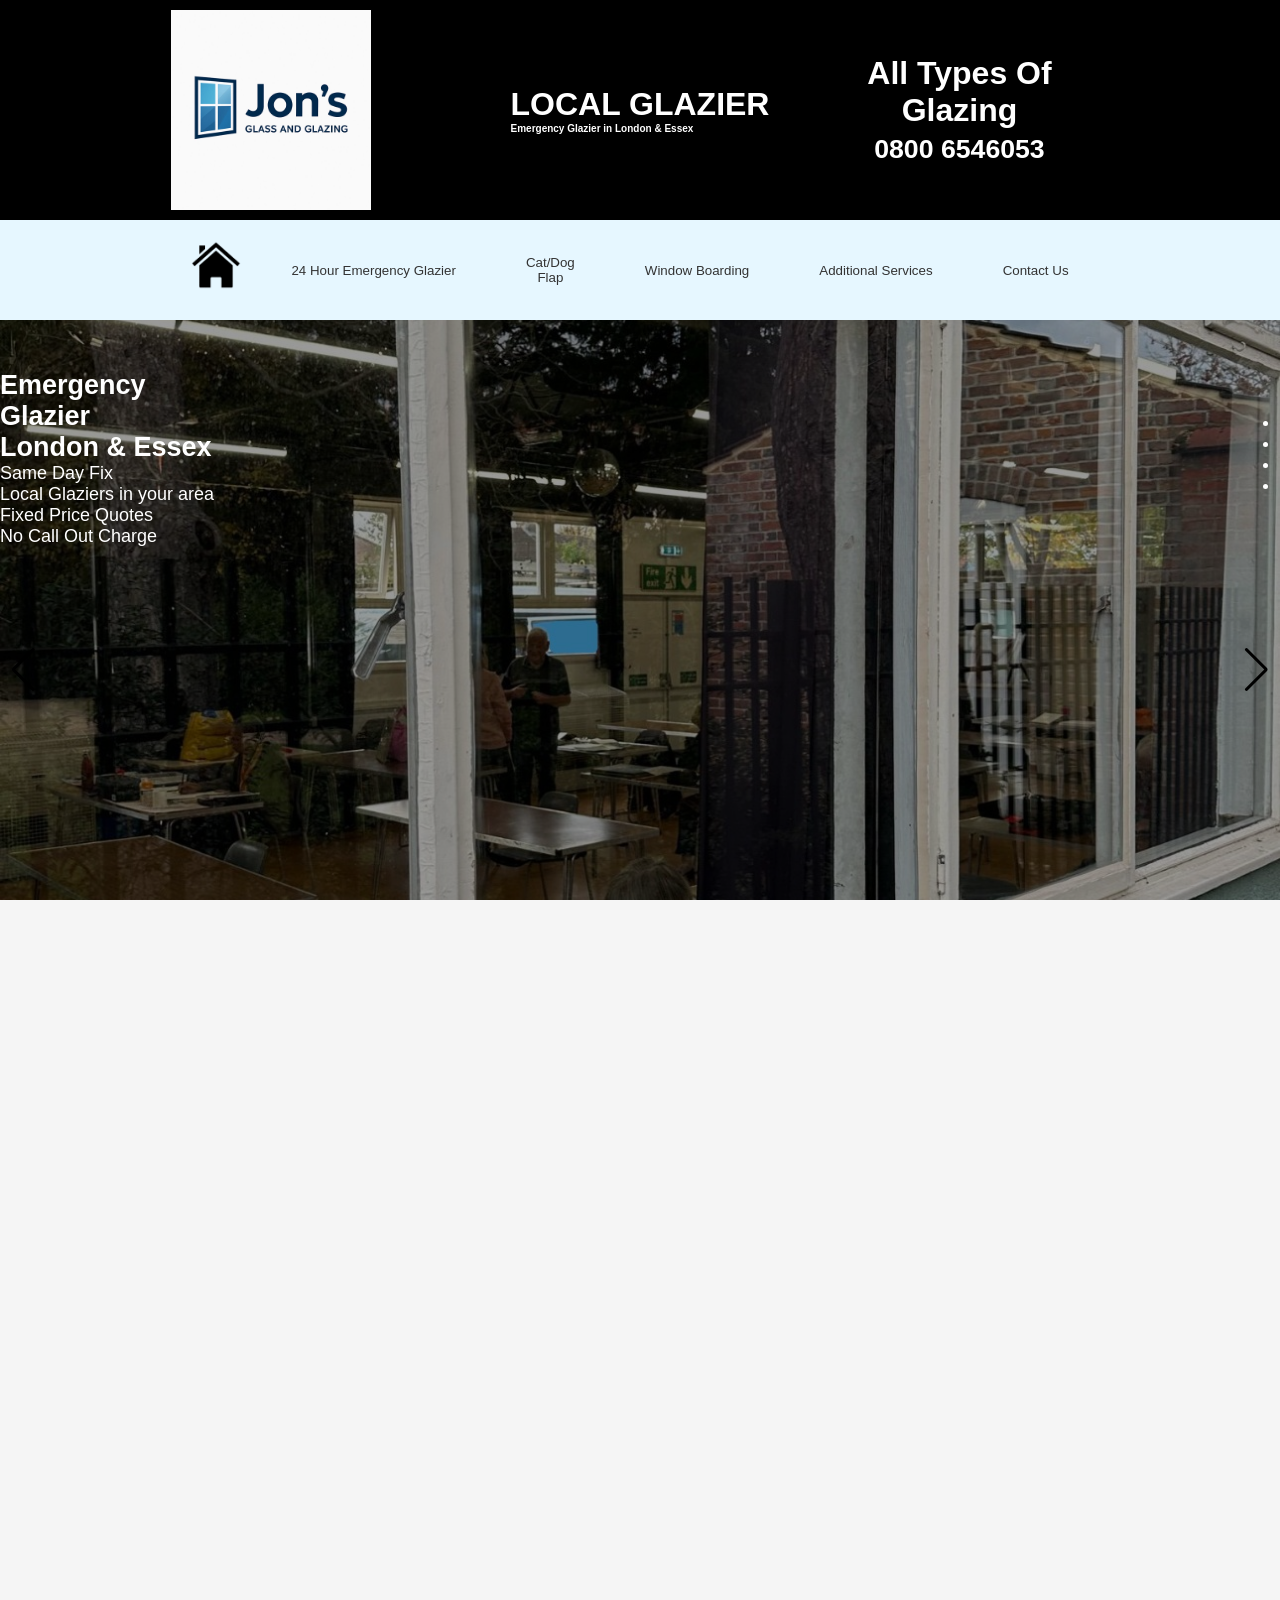
==== index.html @ 0c83e2c0 "Add files via upload" ====
<!DOCTYPE html>
<html lang="en">
<head>
    <meta charset="UTF-8">
    <meta name="viewport" content="width=device-width, initial-scale=1.0">
    <title>Document</title>
    <link rel="stylesheet" href="style.css">
    <link rel="stylesheet" href="https://unpkg.com/swiper/swiper-bundle.min.css" />
    
    

<style>
    body {
        
        font-family: Arial, sans-serif;
        /*background-color: gray;*/
    }

    .swiper {
        width: 100%;
        height: 700px;
        position:relative;
    }

    .swiper-slide {
        position: relative;
        background-size: cover;
        background-position:center;
        
        display: flex;
        align-items: center;
        font-size:large;
        padding: 0px;
        background-repeat: no-repeat;
    }

    .swiper-slide::before {
        content: "";
        position: absolute;
        inset: 0;
        background: rgba(0, 0, 0, 0.4);
    }

    .slide-content {
        position: relative;
        z-index: 1;
        max-width: 800px;
        text-align: left;
        height: 600px;
        color: white;
        
    }

    .swiper-button-next,
    .swiper-button-prev {
        color: black;
    }
</style>
</head>
<body>
    <div class="heading-row"> 
    <h1 id="Name"> </h1> 
    <h1 id="title">LOCAL GLAZIER <p id="local">Emergency Glazier in London & Essex</p>
    </h1>
    <div class="heading">
    <h1 > All Types Of Glazing
        <p></p>
        <a id="phonenum">
            0800 6546053
        </a>
    </h1>
    </div>
</div>
    <div class="selection">
            <a href="index.html" class="benefits">
            <button id="buttons" class="home"></button>
            </button>
        </a>
        <a href="emergencyglaziers.html" class="benefits">
            <button id="buttons">
               24 Hour Emergency Glazier
            </button>
            </a>
            <a href="dogFlap.html" class="benefits">
            <button id="buttons">
                Cat/Dog <p>
                    Flap
                </p>
            </button>
            </a>

            <a href="Windowboarding.html" class="benefits">
            <button id="buttons">
                Window Boarding 
            </button>
            </a>

<a href="additionalservices.html" class="benefits">
            <button id="buttons">
                Additional Services
            </button>
            </a>
            <a href="contactus.html" class="benefits">
            <button id="buttons">
                Contact Us
            </button>
            </a>
    
    </div><div class="swiper">
        <div class="swiper-wrapper">
    <div class="swiper-slide" style="background-image: url('window3.JPG');" >
        <div class="slide-content">
        <h2>Emergency<br>Glazier<br>London & Essex</h2>
        <p>
        <ul>
            <li> Same Day Fix </li>
            <li>Local Glaziers in your area</li>
            <li>Fixed Price Quotes </li>
            <li> No Call Out Charge</li>
        </ul>
        </p>
    </div>
    </div>

    <div class="swiper-slide" style="background-image: url('board.JPG');">
        <div class="slide-content">
        <h1>Window Boarding</h1>
        <ul>
            <li> Same Day Fix </li>
            <li>Local Glaziers in your area</li>
            <li>Fixed Price Quotes </li>
            <li>No Call Out Charge</li>
        </ul>
    </div>
    </div>

    <div class="swiper-slide" style="background-image: url('catflap.JPG');">
        <div class="slide-content">
        <h1>Cat Flap Fitment </h1>
        <ul>
            <li> Same Day Fix </li>
            <li>Local Glaziers in your area</li>
            <li>Fixed Price Quotes </li>
            <li>No Call Out Charge</li>
        </ul>
        </ul>
    </div>
    </div>
</div>

<!-- Arrows -->
<div class="swiper-button-next"></div>
<div class="swiper-button-prev"></div>
</div>
<div class="desc">
<h1 id="phone">If you want to find out more call us on 0800 6546053.
We are always happy to help. 
    </h1>
</div>
</div>
<div class="services">
    <h1 class="color">24 Hour Glaziers in London & Essex </h1>
    <p id="about">If your looking for a trused, high quality glazier, then look no further. Here at Jon's Glass Glazing we specialise in all kinds of glazing. With our 25 years of experience we are fully qualified and trusted by many to bring our high quality services.
        Our glaziers around London and Essex cover a wide range of glazing services including window glazing, double glazing, window boarding and more!</p>
        <a href="emergencyglaziers.html" class="zoom-card">
            <img src="window1.JPG" alt="Emergency Glaziers">
            <div class="caption">Emergency Glazing</div>
        </a>
        
        <a href="Windowboarding.html" class="zoom-card">
            <img src="boardup.jpeg" alt="Emergency Glaziers">
            <div class="caption">Window Boarding</div>
            
        <a href="dogFlap.html" class="zoom-card">
            <img src="catflap.JPG" alt="Emergency Glaziers">
            <div class="caption">Cat/Dog Flaps</div>
            
        <a href="additionalservices.html" class="zoom-card">
            <img src="misted.JPG" alt="Emergency Glaziers">
            <div class="caption">Additional Services</div>
        <a href="contactus.html" class="zoom-card">
            <img src="window.JPG" alt="Emergency Glaziers"><div class="caption">Contact Us</div>
</a>
</a>
</div>

    <h1 id="sameday">24 Hour Emergency Glazing Across London & Essex<p id="same">At Jon's Glass & Glazing, we take pride in delivering exceptional service and quality workmanship. Should any issues arise that require urgent attention, we provide fast and reliable solutions, including emergency repairs, Board ups, Shop fronts, Cat/Dog Flaps etc. across London and Essex. We guarantee that all our work is carried out to the highest standards by our skilled and experienced team ensuring you receive professional results every time.</p>

<div class="two-column">
    <div class="text-content">
    <h2>London & Essex Expert Emergency Glaziers</h2>
    <p>Whether it’s for your home or business, our skilled and experienced team can handle every aspect of glazing and glass replacement. We offer a full range of services, including:</p>
    <ul class="arrow-list">
    
    <li>24/7 Emergency Glazing</li>
    <li>Window Boarding &amp; Securing</li>
    <li>Replacement Sealed Glass Units</li>
    <li>Repairing Misty or Fogged Double Glazing</li>
    <li>Installation of New Shop Fronts</li>
    <li>All Types of Commercial Glazing</li>
    <li>Fitting Cat Flaps &amp; Dog Flaps</li>
    </ul>
    
    
</div>
<div class="image-content">
    <img src="1.JPG" alt="First Image" class="desktop-only">
</div>
</div>







<div class="two-column">
<div class="text-content">
    <h2>Why Choose Jon’s Glass Glazing in London?</h2>

    <ul class="arrow-list">
    <li>No hidden call-out fees</li>
    <li>Skilled and experienced glaziers</li>
    <li>Guaranteed repairs for your peace of mind</li>
    <li>All types of glass work undertaken</li>
    <li>Commitment to top-quality workmanship</li>
    <li>Affordable and competitive pricing</li>
    <li>Same-day service available when you need it most</li>
    
    </ul>
    <a class="call-button" href="tel:07757792472">Call us now</a>
</div>

<div class="image-content">
    <img src="2.JPG" alt="Second Image" class="desktop-only">
</div>
</div>






<div class="contact-container">
<div class="contact-info">
    <h2>Contact Us</h2>
    <p><strong>Email:</strong> jonsglassandglazing@gmail.com</p>
    <p><strong>Phone:</strong> 0800 6546053</p>
    <p> Open 7 Days a Week 24 Hour (Emergency call-outs only)</p>
    
<p> Monday: 8:00 AM – 8:00 PM</p>
<p>Tuesday: 8:00 AM – 8:00 PM</p>
<p> Wednesday: 8:00 AM – 8:00 PM</p>
<p> Thursday: 8:00 AM – 8:00 PM</p>
<p> Friday: 8:00 AM – 8:00 PM</p>
<p>Saturday: 8:00 AM – 6:00 PM</p>
<p>Sunday: Closed (Emergency call-outs only)</p>

</div>
<div class="map-section">
<iframe src="https://www.google.com/maps/embed?pb=!1m18!1m12!1m3!1d158857.83988693453!2d-0.2664040531877933!3d51.52873980497002!2m3!1f0!2f0!3f0!3m2!1i1024!2i768!4f13.1!3m3!1m2!1s0x47d8a00baf21de75%3A0x52963a5addd52a99!2sLondon!5e0!3m2!1sen!2suk!4v1748264860120!5m2!1sen!2suk" 
width="100%"
height="300" 
style="border:0;"
allowfullscreen=""
loading="lazy"
referrerpolicy="no-referrer-when-downgrade" class="map">
</iframe>
</div>
</div>

</div>




<!-- Swiper JS -->
<script src="https://unpkg.com/swiper/swiper-bundle.min.js"></script>


<script src="main.js"></script>
    
</body>
</html>
---- style.css ----
/* Global Reset and Base Styles */
* {
    box-sizing: border-box;
    margin: 0;
    padding: 0;
}

html, body {
    height: 100%;
    width: 100%;
    font-family: Arial, sans-serif;
    overflow-x: hidden;
    background-color: #F5F5F5;
    color: #333333;
}

/* Container */
.container {
    min-height: 100vh;
    width: 100%;
    display: flex;
    flex-direction: column;
}

/* Heading Row */
.heading-row {
    display: flex;
    flex-direction: row;
    align-items: center;
    justify-content: center;
    gap: 40px;
    padding: 10px;
    background-color: black;
    flex-wrap: wrap;
    color: white;
}

/* Heading */
.heading {
    width: 300px;
    padding: 10px;
    text-align: center;
}

/* Selection Bar */
.selection {
    display: flex;
    flex-wrap: wrap;
    align-items: center;
    justify-content: center;
    gap: 10px;
    background-color: #E6F7FF;
    padding: 10px;
}

/* Home Button */
.home {
    background-image: url(home.png);
    background-size: contain;
    background-repeat: no-repeat;
    width: 50px;
    height: 50px;
    border: none;
    cursor: pointer;
}

/* Swiper */
.swiper {
    width: 100%;
    height: auto;
    overflow: hidden;
    margin: 0 auto;
}

/* Services */
.services {
    background-color: white;
    width: 100%;
    text-align: center;
    padding: 20px 0;
}

/* Description */
.desc {
    background-color: black;
    text-align: center;
    display: flex;
    justify-content: center;
    padding: 10px;
    font-size: small;
}

/* Zoom Card */
.zoom-card {
    width: 100%;
    max-width: 300px;
    border: 1px solid #CCCCCC;
    text-decoration: none;
    display: inline-block;
    color: inherit;
    overflow: hidden;
    background: white;
    border-radius: 6px;
    transition: box-shadow 0.3s ease;
}

.zoom-card:hover {
    box-shadow: 0 4px 12px rgba(0,0,0,0.1);
}

.zoom-card img {
    width: 100%;
    height: 200px;
    object-fit: cover;
    transition: transform 0.4s ease;
}

.zoom-card:hover img {
    transform: scale(1.1);
}

.caption {
    padding: 10px;
    text-align: center;
    font-size: 1.1em;
}

/* Benefits */
.benefits {
    max-width: 300px;
    display: inline-block;
    color: inherit;
    overflow: hidden;
}

.benefits img {
    width: 80%;
    height: 200px;
    object-fit: cover;
}

/* Two-Column Section */
.two-column {
    display: flex;
    flex-wrap: wrap;
    font-size: medium;
    width: auto;
    height: 470px;
    background-color: white;
}

/* Text & Image Content */
.text-content,
.image-content {
    flex: 1;
    min-width: 300px;
    padding: 20px;
    background-color: white;
    height: 400px;
    color: black;
}

.image-content img {
    width: 480px;
    height:auto;
    object-fit: contain;
}

/* Call Button */
.call-button {
    display: inline-block;
    background-color: black;
    color: white;
    font-weight: bold;
    text-decoration: none;
    padding: 15px 30px;
    border-radius: 4px;
    margin-top: 10px;
}

.call-button:hover {
    background-color: gray;
    
}

/* Contact Info */
.contact-container {
    display: flex;
    flex-direction: row;
    justify-content: center;
    align-items: center;
    gap: 30px;
    padding: 40px;
    flex-wrap: wrap;
    background-color:black;
}

.map-section {
    flex: 1;
    min-width: 300px;
    max-width: 600px;
}

.contact-info {
    flex: 1;
    min-width: 300px;
    max-width: 600px;
    padding: 20px;
    background-color: black;
    font-size: large;
    color: white;
}

/* Arrow List */
.arrow-list {
    list-style: none;
    padding: 0;
    display: flex;
    flex-direction: column;
    gap: 20px;
    margin-bottom: 40px;
    margin-top:  20px; ;
    
}

.arrow-list li::before {
    content: "➤ ";
    color: #4A90E2;
    font-weight: bold;
    margin-inline-start: auto;
    margin-inline-end: 10px;
    

}

/* Logo Section */
#Name {
    background-image: url("logo.JPG");
    background-size: contain;
    background-repeat: no-repeat;
    height: 200px;
    width: 300px;
}

#title, #local {
    color: white;
}

#local {
    font-size: x-small;
}

#logo {
    padding: 10px;
}

#phonenum {
    font-size: smaller;
}

/* Buttons */
#buttons, #home2 {
    color: #333333;
    background-color: #E6F7FF;
    padding: 10px 20px;
    border: none;
    cursor: pointer;
    transition: background-color 0.3s ease;
    height: 60px;
    margin: 10px;
}

#home2 {
    width: 60px;
}

#buttons:hover,
#home2:hover {
    background-color: #CCCCCC;
}

/* Misc Layout IDs */
#txt, #mid, #left {
    flex: 1;
    display: flex;
    align-items: center;
    justify-content: center;
    gap: 10px;
    height: 60px;
    width: 100%;
    text-align: center;
    padding: 0 10px;
}

#txt {
    text-align: left;
}

#mid {
    background-color: #4A90E2;
    color: white;
}

#about {
    max-width: 100%;
    padding: 10px;
    margin: 10px auto;
    
}

/* Background Section */
#phone {
    background-color: black;
    background-size: cover;
    background-position: center;
    padding: 30px;
    margin: 0;
    text-align: center;
    color: white;
}

/* Same Day Banner */
#sameday {
    background-color: black;
    text-align: center;
    padding: 0px;
    color: white;
}

#same {
    font-size: medium;
}

/* Paragraphs */
p {
    margin: 0;
}

/* Responsive Queries */
@media screen and (max-width: 768px) {
    .desktop-only {
        display: none !important;
    }

    .home {
        order: 0;
        margin-bottom: 10px;
    }

    .contact-container {
        flex-direction: column;
        align-items: center;
    }

    .map-section, .contact-info {
        max-width: 90%;
    }

    .heading-row {
        flex-direction: column;
        gap: 20px;
    }

    .two-column {
        flex-direction: column;
    }

    .zoom-card {
        max-width: 100%;
    }

    #about {
        left: 0;
        width: 90%;
    }

    #txt, #mid, #left {
        flex-direction: column;
        height: auto;
    }

    .selection {
        flex-direction: column;
        align-items: center;
        gap: 10px;
        padding: 10px 0;
        
    }

    #home2 {
        margin: 0;
        order: 0;
    }

    #buttons {
        width: auto;
        margin: 5px 0;
    }
}
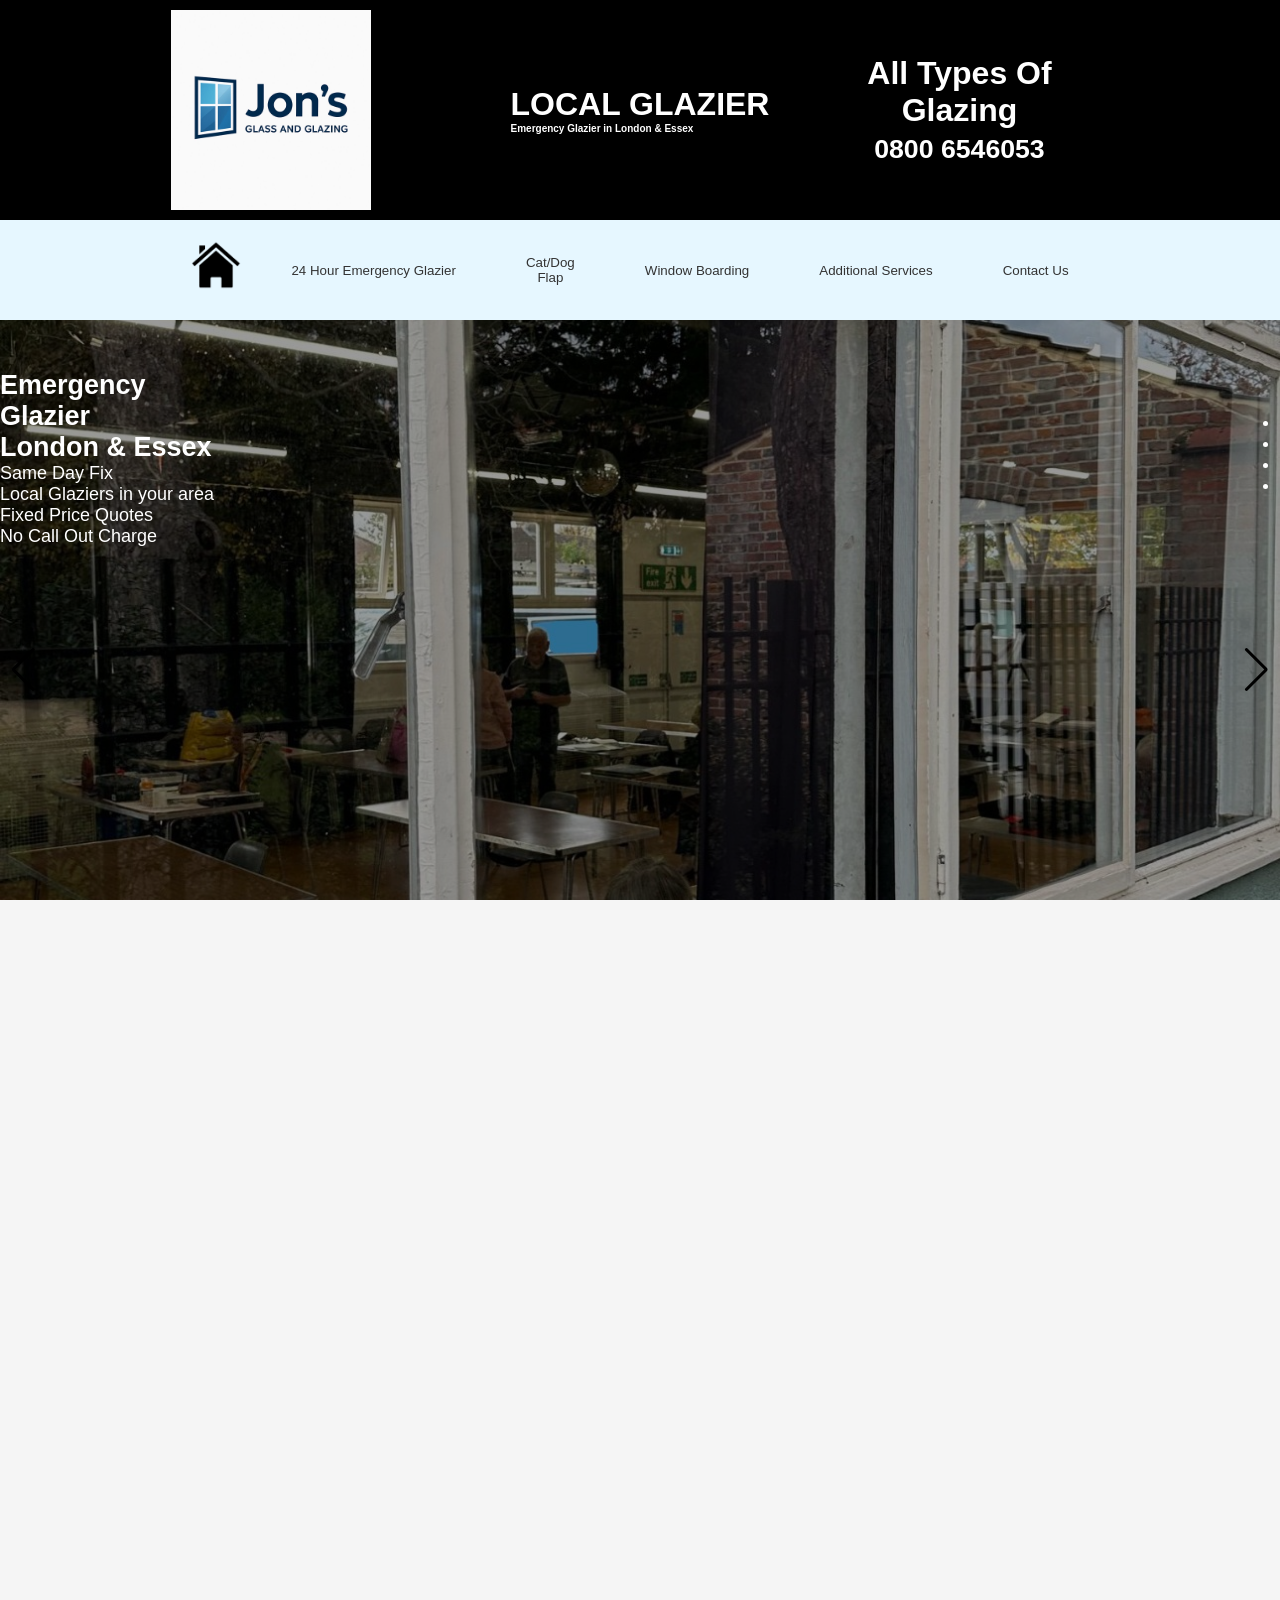
==== commit 7a845921: "Update index.html" ====
--- a/index.html
+++ b/index.html
@@ -3,7 +3,7 @@
 <head>
     <meta charset="UTF-8">
     <meta name="viewport" content="width=device-width, initial-scale=1.0">
-    <title>Document</title>
+    <title>Jons Glass & Glazing</title>
     <link rel="stylesheet" href="style.css">
     <link rel="stylesheet" href="https://unpkg.com/swiper/swiper-bundle.min.css" />
     
@@ -228,7 +228,7 @@
     <li>Same-day service available when you need it most</li>
     
     </ul>
-    <a class="call-button" href="tel:07757792472">Call us now</a>
+    <a class="call-button" href="tel:0800 6546053">Call us now</a>
 </div>
 
 <div class="image-content">
@@ -281,4 +281,6 @@
 <script src="main.js"></script>
     
 </body>
-</html>+
+</html>
+
--- a/style.css
+++ b/style.css
@@ -145,7 +145,7 @@
     flex-wrap: wrap;
     font-size: medium;
     width: auto;
-    height: 470px;
+    height: 550px;
     background-color: white;
 }
 
@@ -155,7 +155,6 @@
     flex: 1;
     min-width: 300px;
     padding: 20px;
-    background-color: white;
     height: 400px;
     color: black;
 }
@@ -397,3 +396,6 @@
         margin: 5px 0;
     }
 }
+
+
+
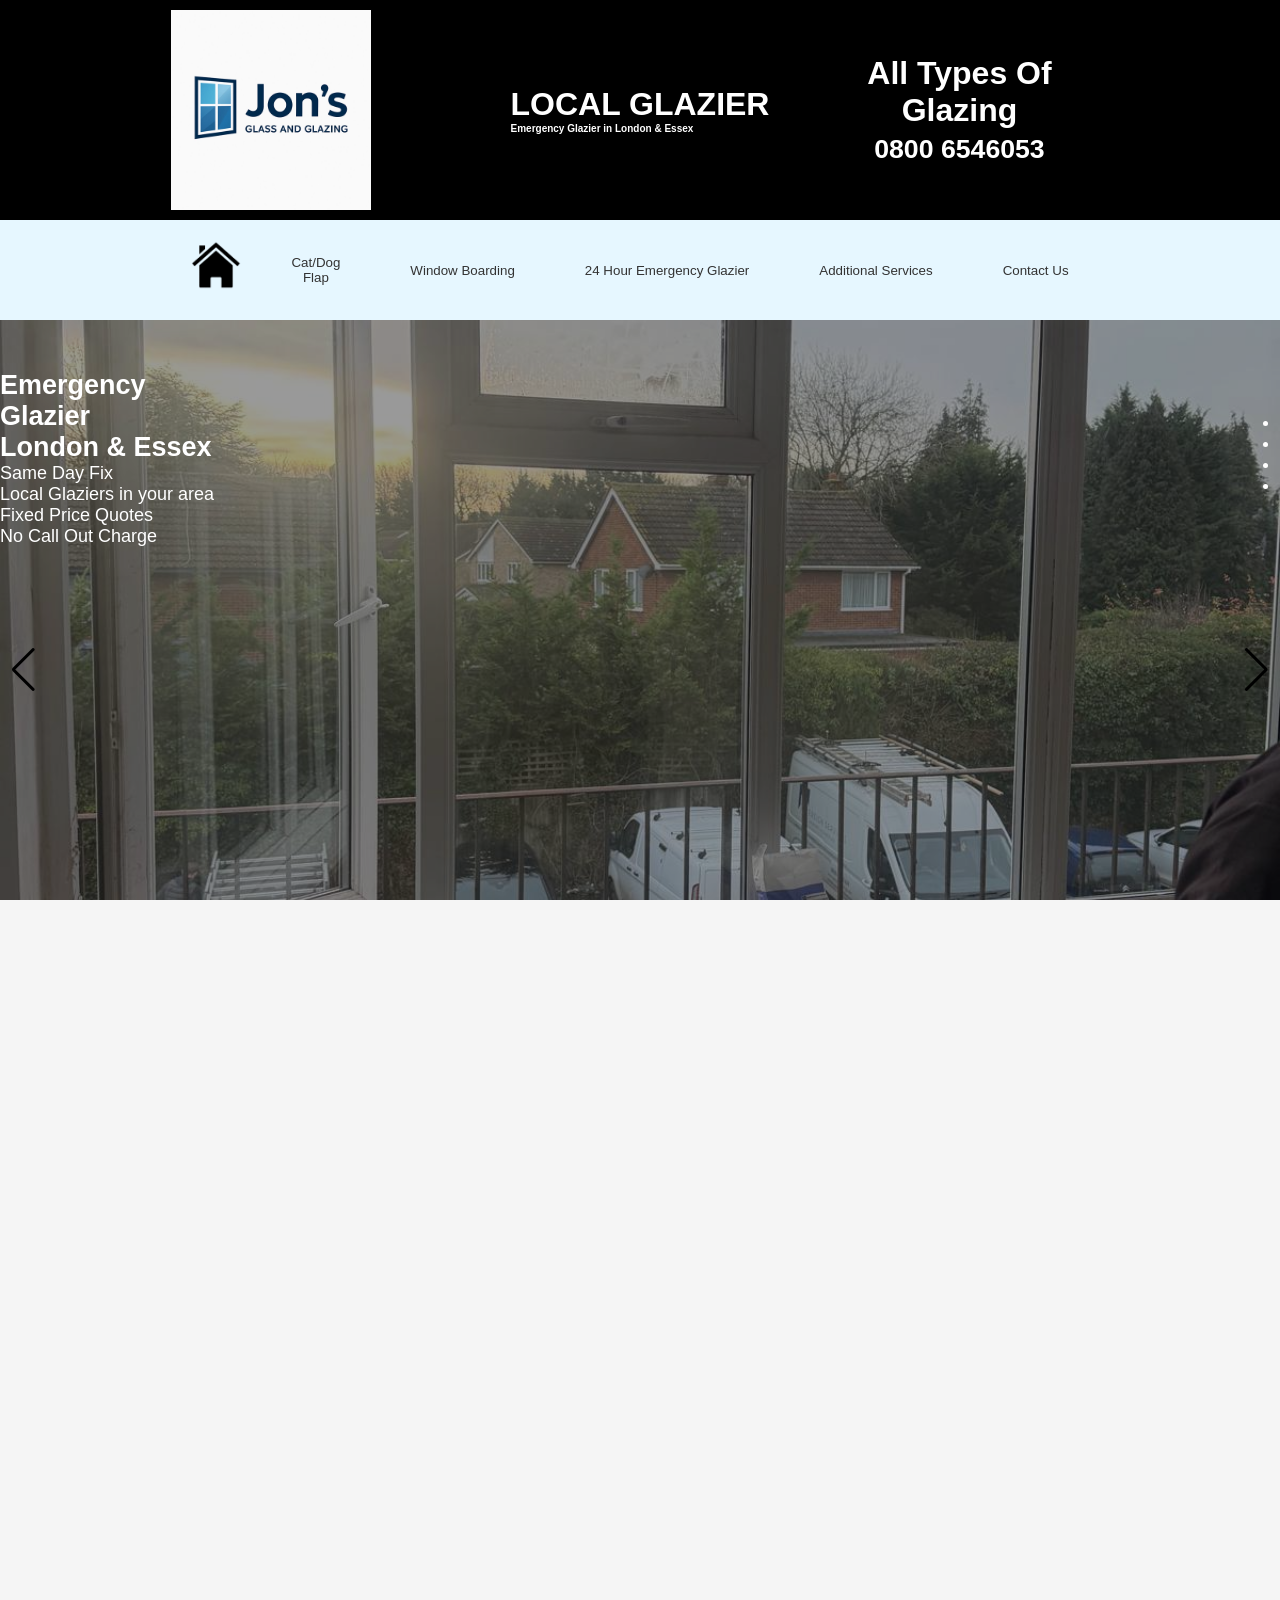
==== commit 2f19ec10: "Update index.html" ====
--- a/index.html
+++ b/index.html
@@ -6,6 +6,7 @@
     <title>Jons Glass & Glazing</title>
     <link rel="stylesheet" href="style.css">
     <link rel="stylesheet" href="https://unpkg.com/swiper/swiper-bundle.min.css" />
+    <link rel="icon" href="jons_glass.png" type="image/png">
     
     
 
@@ -76,12 +77,8 @@
             <button id="buttons" class="home"></button>
             </button>
         </a>
-        <a href="emergencyglaziers.html" class="benefits">
-            <button id="buttons">
-               24 Hour Emergency Glazier
-            </button>
-            </a>
-            <a href="dogFlap.html" class="benefits">
+
+         <a href="dogFlap.html" class="benefits">
             <button id="buttons">
                 Cat/Dog <p>
                     Flap
@@ -95,11 +92,28 @@
             </button>
             </a>
 
+        <a href="emergencyglaziers.html" class="benefits">
+            <button id="buttons">
+               24 Hour Emergency Glazier
+            </button>
+            </a>
+          
+
+            
+
 <a href="additionalservices.html" class="benefits">
             <button id="buttons">
                 Additional Services
             </button>
             </a>
+
+<!--<a href="ourwork.html" class="benefits">
+            <button id="buttons">
+                Our Work
+            </button>
+            </a> -->
+
+
             <a href="contactus.html" class="benefits">
             <button id="buttons">
                 Contact Us
@@ -108,7 +122,7 @@
     
     </div><div class="swiper">
         <div class="swiper-wrapper">
-    <div class="swiper-slide" style="background-image: url('window3.JPG');" >
+    <div class="swiper-slide" style="background-image: url('glass4.jpeg');" >
         <div class="slide-content">
         <h2>Emergency<br>Glazier<br>London & Essex</h2>
         <p>
@@ -122,7 +136,7 @@
     </div>
     </div>
 
-    <div class="swiper-slide" style="background-image: url('board.JPG');">
+    <div class="swiper-slide" style="background-image: url('boardup5.jpeg');">
         <div class="slide-content">
         <h1>Window Boarding</h1>
         <ul>
@@ -134,7 +148,7 @@
     </div>
     </div>
 
-    <div class="swiper-slide" style="background-image: url('catflap.JPG');">
+    <div class="swiper-slide" style="background-image: url('catflap2.jpeg');">
         <div class="slide-content">
         <h1>Cat Flap Fitment </h1>
         <ul>
@@ -160,31 +174,35 @@
 </div>
 <div class="services">
     <h1 class="color">24 Hour Glaziers in London & Essex </h1>
-    <p id="about">If your looking for a trused, high quality glazier, then look no further. Here at Jon's Glass Glazing we specialise in all kinds of glazing. With our 25 years of experience we are fully qualified and trusted by many to bring our high quality services.
-        Our glaziers around London and Essex cover a wide range of glazing services including window glazing, double glazing, window boarding and more!</p>
-        <a href="emergencyglaziers.html" class="zoom-card">
-            <img src="window1.JPG" alt="Emergency Glaziers">
+    <p id="about">If your looking for a trused, high quality glazier, then look no further. Here at Jon's Glass and Glazing we specialise in all kinds of glazing. With our 25 years of experience we are fully qualified and trusted by many to bring our high quality services.
+        Our glaziers around London and Essex cover a wide range of glazing services including single glazing, double glazing, window boarding and more!</p>
+        
+        <a href="dogFlap.html" class="zoom-card">
+            <img src="catflap3.jpeg" alt="Emergency Glaziers">
+            <div class="caption">Cat/Dog Flaps</div>
+        
+        <a href="Windowboarding.html" class="zoom-card">
+            <img src="boardup4.jpeg" alt="Emergency Glaziers">
+            <div class="caption">Window Boarding</div>
+            
+        
+
+            <a href="emergencyglaziers.html" class="zoom-card">
+            <img src="glass3.jpeg" alt="Emergency Glaziers">
             <div class="caption">Emergency Glazing</div>
         </a>
-        
-        <a href="Windowboarding.html" class="zoom-card">
-            <img src="boardup.jpeg" alt="Emergency Glaziers">
-            <div class="caption">Window Boarding</div>
-            
-        <a href="dogFlap.html" class="zoom-card">
-            <img src="catflap.JPG" alt="Emergency Glaziers">
-            <div class="caption">Cat/Dog Flaps</div>
-            
-        <a href="additionalservices.html" class="zoom-card">
+
+      <a href="additionalservices.html" class="zoom-card">
             <img src="misted.JPG" alt="Emergency Glaziers">
-            <div class="caption">Additional Services</div>
+            <div class="caption">Additional Services</div> </a>
+
         <a href="contactus.html" class="zoom-card">
             <img src="window.JPG" alt="Emergency Glaziers"><div class="caption">Contact Us</div>
 </a>
 </a>
 </div>
 
-    <h1 id="sameday">24 Hour Emergency Glazing Across London & Essex<p id="same">At Jon's Glass & Glazing, we take pride in delivering exceptional service and quality workmanship. Should any issues arise that require urgent attention, we provide fast and reliable solutions, including emergency repairs, Board ups, Shop fronts, Cat/Dog Flaps etc. across London and Essex. We guarantee that all our work is carried out to the highest standards by our skilled and experienced team ensuring you receive professional results every time.</p>
+    <h1 id="sameday">24 Hour Emergency Glazing Across London & Essex<p id="same">At Jon's Glass & Glazing, we take pride in delivering exceptional service and quality workmanship. Should any issues arise that requires urgent attention, we provide fast and reliable solutions, including emergency repairs, Board ups, Shop fronts,  etc. Across London and Essex. We guarantee that all our work is carried out to the highest standards by our skilled and experienced team ensuring you receive professional results every time.</p>
 
 <div class="two-column">
     <div class="text-content">
@@ -193,19 +211,28 @@
     <ul class="arrow-list">
     
     <li>24/7 Emergency Glazing</li>
-    <li>Window Boarding &amp; Securing</li>
+
+    <li>Reglaze Shop Fronts</li>
+
+    <li>Window Boarding &amp; Security</li>
+
+    <li>Repairing Misty or Fogged Double Glazing</li>
+
     <li>Replacement Sealed Glass Units</li>
-    <li>Repairing Misty or Fogged Double Glazing</li>
-    <li>Installation of New Shop Fronts</li>
+    
+    <li> Cat Flap &amp; Dog Flaps Fitting</li>
+
     <li>All Types of Commercial Glazing</li>
-    <li>Fitting Cat Flaps &amp; Dog Flaps</li>
+
     </ul>
     
     
 </div>
 <div class="image-content">
-    <img src="1.JPG" alt="First Image" class="desktop-only">
-</div>
+    <img src="boardup1.jpeg" alt="First Image" class="desktop-only">
+</div>
+
+
 </div>
 
 
@@ -219,20 +246,19 @@
     <h2>Why Choose Jon’s Glass Glazing in London?</h2>
 
     <ul class="arrow-list">
+    <li>Guaranteed repairs for your peace of mind</li>
     <li>No hidden call-out fees</li>
+    <li>Affordable and competitive pricing</li>
     <li>Skilled and experienced glaziers</li>
-    <li>Guaranteed repairs for your peace of mind</li>
+    <li>Commitment to top-quality workmanship</li>
     <li>All types of glass work undertaken</li>
-    <li>Commitment to top-quality workmanship</li>
-    <li>Affordable and competitive pricing</li>
     <li>Same-day service available when you need it most</li>
-    
     </ul>
-    <a class="call-button" href="tel:0800 6546053">Call us now</a>
+    <a class="call-button" href="tel:07757792472">Call us now</a>
 </div>
 
 <div class="image-content">
-    <img src="2.JPG" alt="Second Image" class="desktop-only">
+    <img src="glass1.png" alt="Second Image" class="desktop-only">
 </div>
 </div>
 
@@ -245,6 +271,13 @@
 <div class="contact-info">
     <h2>Contact Us</h2>
     <p><strong>Email:</strong> jonsglassandglazing@gmail.com</p>
+    <p class="ig-link">
+  <img src="ig.png" alt="Instagram Logo" class="ig">
+  Instagram:
+  <a href="https://www.instagram.com/jonsglassglazing?igsh=MW9hbzhqcmdnY3JhdQ%3D%3D&utm_source=qr" target="_blank">
+    Jon's Glass & Glazing
+  </a>
+</p>
     <p><strong>Phone:</strong> 0800 6546053</p>
     <p> Open 7 Days a Week 24 Hour (Emergency call-outs only)</p>
     
@@ -281,6 +314,4 @@
 <script src="main.js"></script>
     
 </body>
-
 </html>
-
